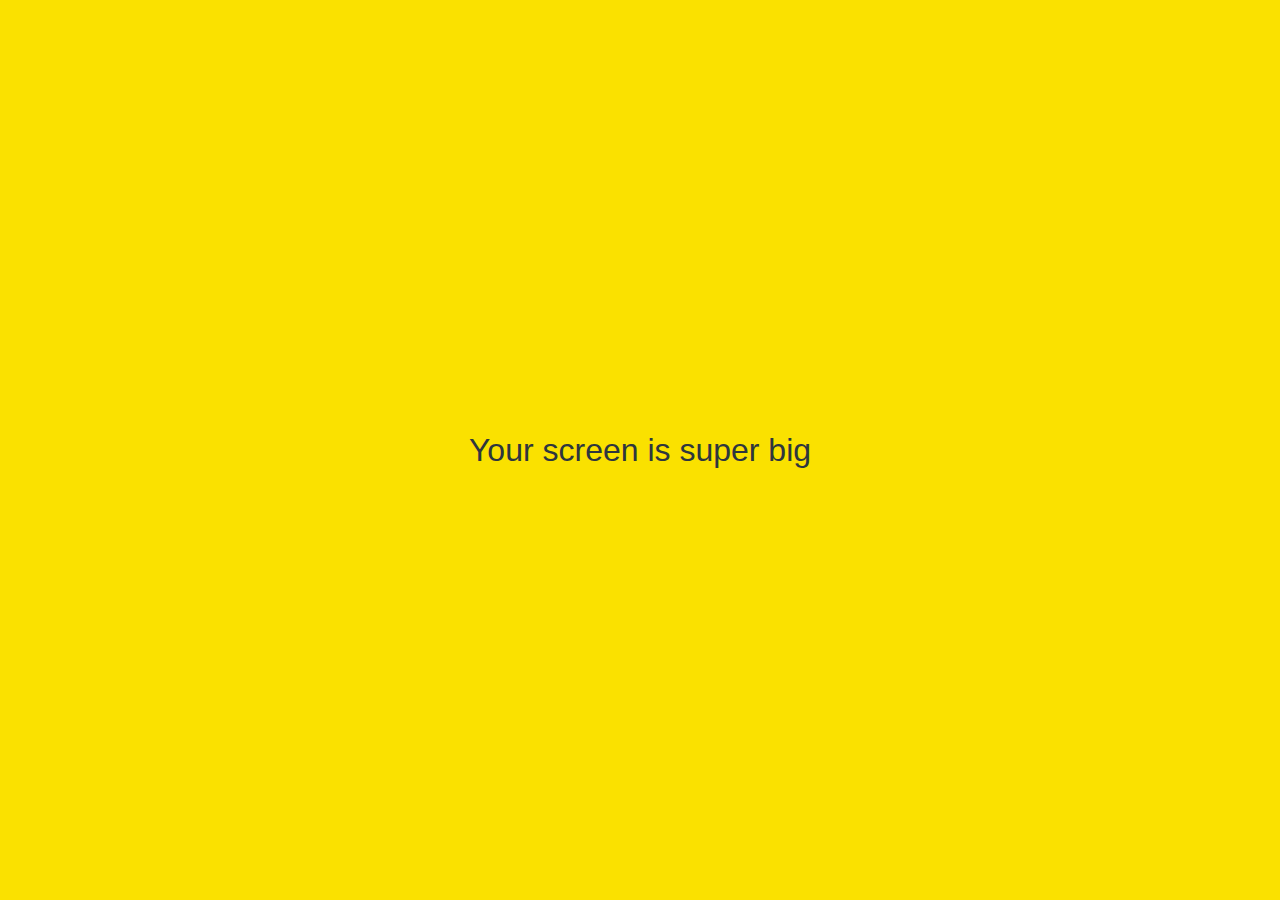
==== friends.html @ 0134c315 "1" ====
<!DOCTYPE html>
<html lang="en">
  <head>
    <link rel="stylesheet" href="css/styles.css" />
    <meta charset="UTF-8" />
    <meta http-equiv="X-UA-Compatible" content="IE=edge" />
    <meta name="viewport" content="width=device-width, initial-scale=1.0" />
    <title>Friends - Kokoa Clone</title>
  </head>
  <body>
    <div class="status-bar">
      <div class="status-bar__column">
        <span>No Service</span>
        <i class="fas fa-wifi"></i>
      </div>
      <div class="status-bar__column">
        <span>18:43</span>
      </div>
      <div class="status-bar__column">
        <span>110%</span>
        <i class="fas fa-battery-full"></i>
        <i class="fas fa-bolt"></i>
      </div>
    </div>

    <header class="screen_header">
      <h1 class="screen_header__title">Friends</h1>
      <div class="screen_header__icons">
        <span><i class="fas fa-search fa-lg"></i></span>
        <span><i class="fas fa-music fa-lg"></i></span>
        <span><i class="fas fa-cog fa-lg"></i></span>
      </div>
    </header>

    <a id="friends-display-link">
      <i class="fas fa-info-circle"></i> Friends' Names Display 
      <i class="fas fa-chevron-right fa-xs"></i>
    </a>

    <main class="friend-screen">
      <div class="user-component">
        <div class="user-component__column">
          <img src="https://avatars3.githubusercontent.com/u/3612017" 
          class="user-component__avatar user-component__avatar--xl" />
          <div class="user-component__text">
            <h4 class="user-component__title">Nicolas</h4>
            <h6 class="user-component__subtitle">this is text whatever</h6>
          </div>
        </div>
        <div class="user-component"></div>
      </div>
      <div class="friend-screen__channel">
        <div class="friend-screen__channel-header">
          <span>Channel</span>
          <i class="fas fa-chevron-up fa-xs"></i>
        </div>
        <div class="user-component">
          <div class="user-component__column">
            <img src="https://avatars3.githubusercontent.com/u/3612017" 
            class="user-component__avatar user-component__avatar--sm" />
            <div class="user-component__text">
              <h4 class="user-component__title user-component__title--not-bold">Channel</h4>
            </div>
          </div>
          <div class="user-component__column">
           <div>
            <span>2</span>
            <i class="fas fa-chevron-right fa-xs"></i>
           </div>
          </div>
        </div>
      </div>
    </main>

    <nav class="nav">
      <ul class="nav__list">
        <li class="nav__btn">
          <a class="nav__link" href="friends.html">
            <i class="fas fa-user fa-2x"></i></a></i>
        </li>
        <li class="nav__btn">
            <a class="nav__link" href="chats.html">
              <span class="nav__notification badge">1</span>
              <i class="far fa-comment fa-2x"></i></a>
        </li>
        <li class="nav__btn">
            <a class="nav__link" href="find.html">
              <i class="fas fa-search fa-2x"></i></a>
        </li>
        <li class="nav__btn">
            <a class="nav__link" href="more.html">
              <span class="nav__ellipsis"></span>
              <i class="fas fa-ellipsis-h fa-2x"></i></a>
        </li>
      </ul>
    </nav>

    <div id="splash-screen">
      <i class="fas fa-comment"></i>
    </div>

  <div id="no-mobile">
   <span>Your screen is super big</span>
  </div>

    <script
      src="https://kit.fontawesome.com/6478f529f2.js"
      crossorigin="anonymous"
    ></script>
  </body>
</html>
---- css/styles.css ----
@import "reset.css";
@import "variables.css";

/* Components */
@import "components/status-bar.css";
@import "components/nav-bar.css";
@import "components/screen-header.css";
@import "components/user-component.css";
@import "components/badge.css";
@import "components/icon-row.css";
@import "components/alt-screen-header.css";
@import "components/no-mobile.css";

/* Screens */
@import "screens/login.css";
@import "screens/friends.css";
@import "screens/find.css";
@import "screens/more.css";
@import "screens/settings.css";
@import "screens/chat.css";
body {
  font-family: -apple-system, BlinkMacSystemFont, "Segoe UI", Roboto, Oxygen,
    Ubuntu, Cantarell, "Open Sans", "Helvetica Neue", sans-serif;
  color: #2e363e;
}

.main-screen {
  padding: 0px var(--horizontal-space);
}
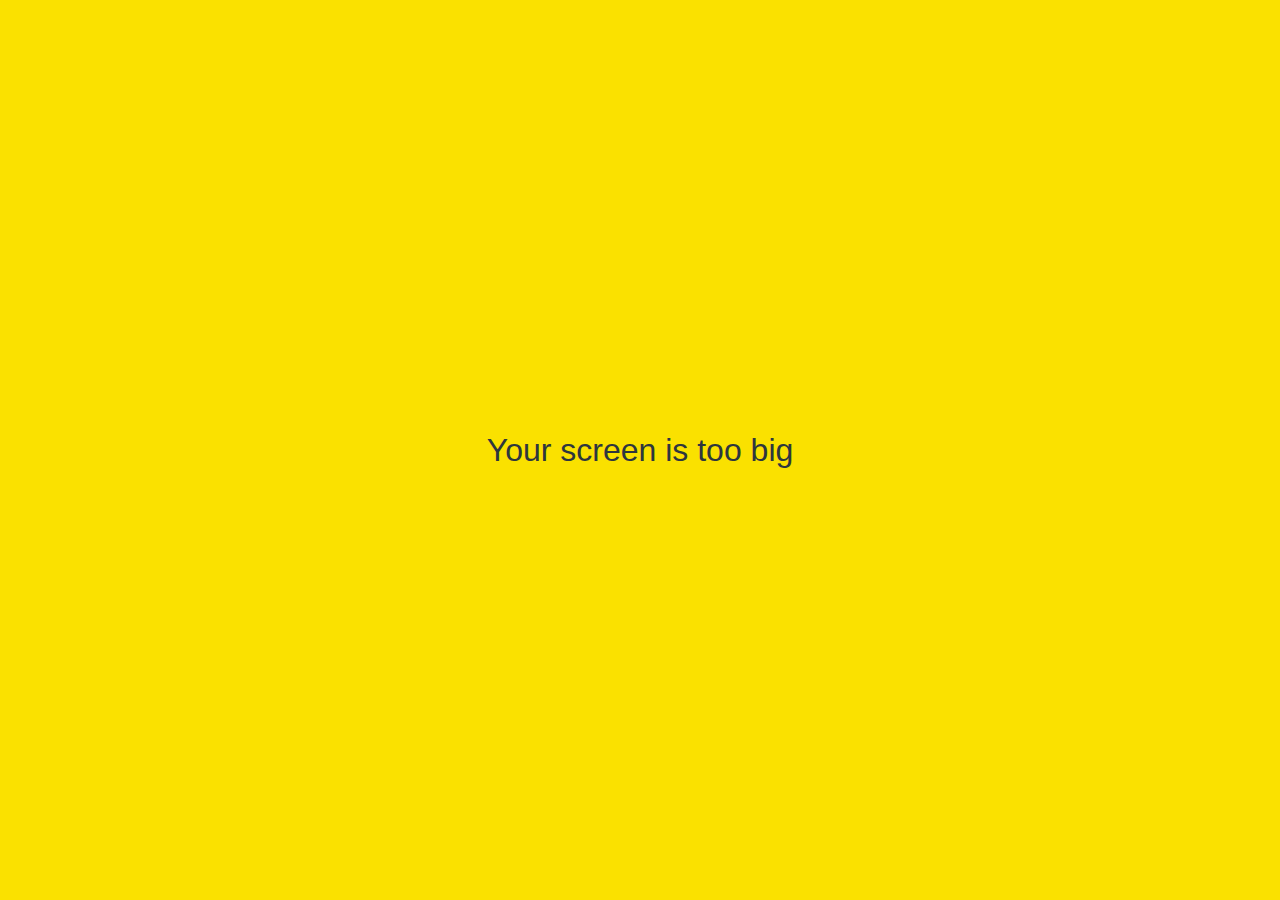
==== commit 5f748acd: "super -> too" ====
--- a/friends.html
+++ b/friends.html
@@ -100,7 +100,7 @@
     </div>
 
   <div id="no-mobile">
-   <span>Your screen is super big</span>
+   <span>Your screen is too big</span>
   </div>
 
     <script
